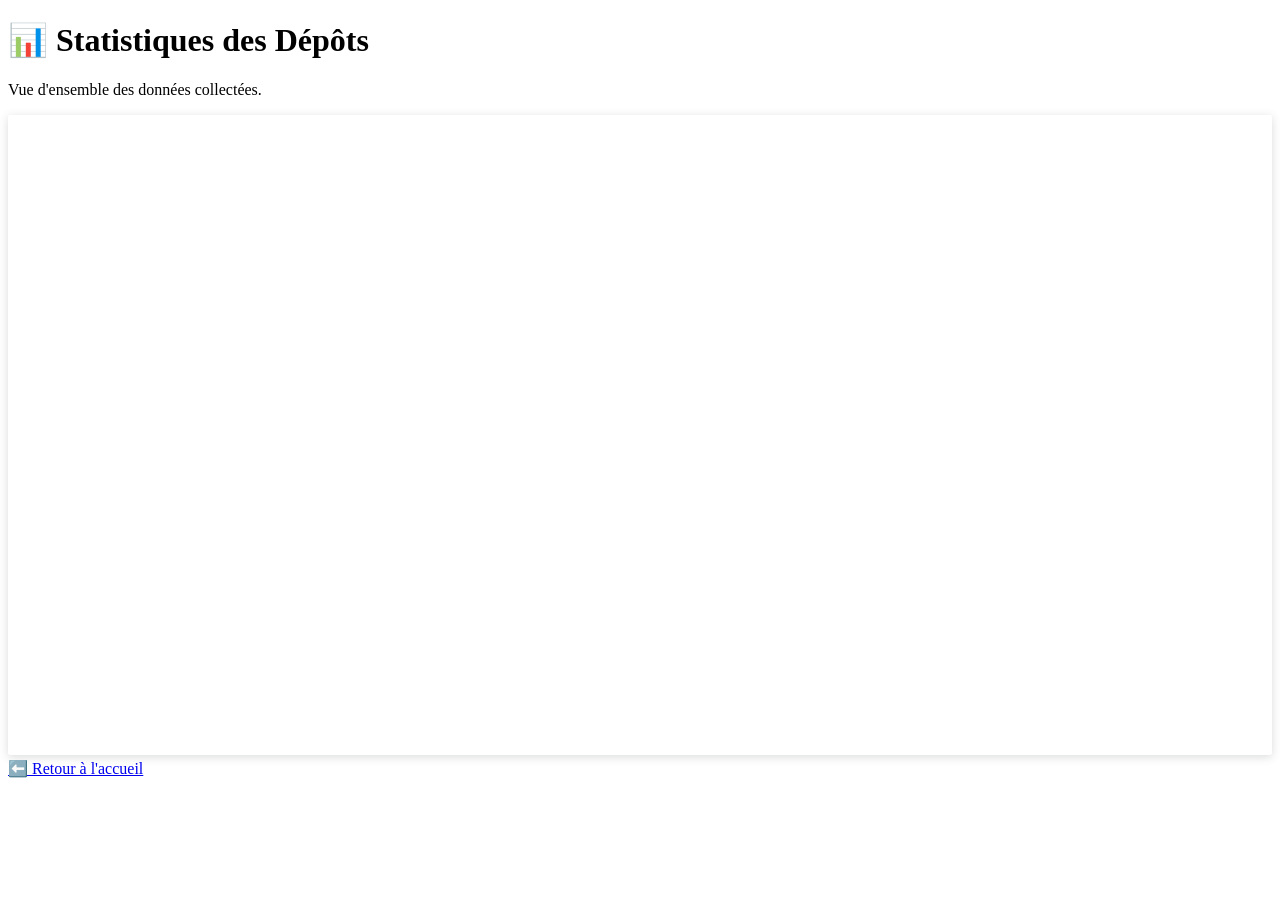
==== templates/dashboard.html @ 8504505e "Interface web pour le dashboard" ====
<!DOCTYPE html>
<html lang="fr">

<head>
    <meta charset="UTF-8">
    <title>Dashboard Analytique</title>
    <link rel="stylesheet" href="{{ url_for('static', filename='style.css') }}">
</head>

<body>
    <div class="container dashboard-container">
        <header>
            <h1>📊 Statistiques des Dépôts</h1>
            <p>Vue d'ensemble des données collectées.</p>
        </header>

        <div class="iframe-wrapper">
            <iframe
                style="background: #FFFFFF; border: none; border-radius: 2px; box-shadow: 0 2px 10px 0 rgba(70, 76, 79, .2);"
                width="100%" height="640"
                src="https://charts.mongodb.com/charts-project-0-yeyutsi/embed/dashboards?id=69163d18-31f3-4073-86d2-3dfadc1a824b&theme=light&autoRefresh=true&maxDataAge=14400&showTitleAndDesc=false&scalingWidth=scale&scalingHeight=scale">
            </iframe>
        </div>

        <div class="actions">
            <a href="/" class="btn-back">⬅️ Retour à l'accueil</a>
        </div>
    </div>
</body>

</html>
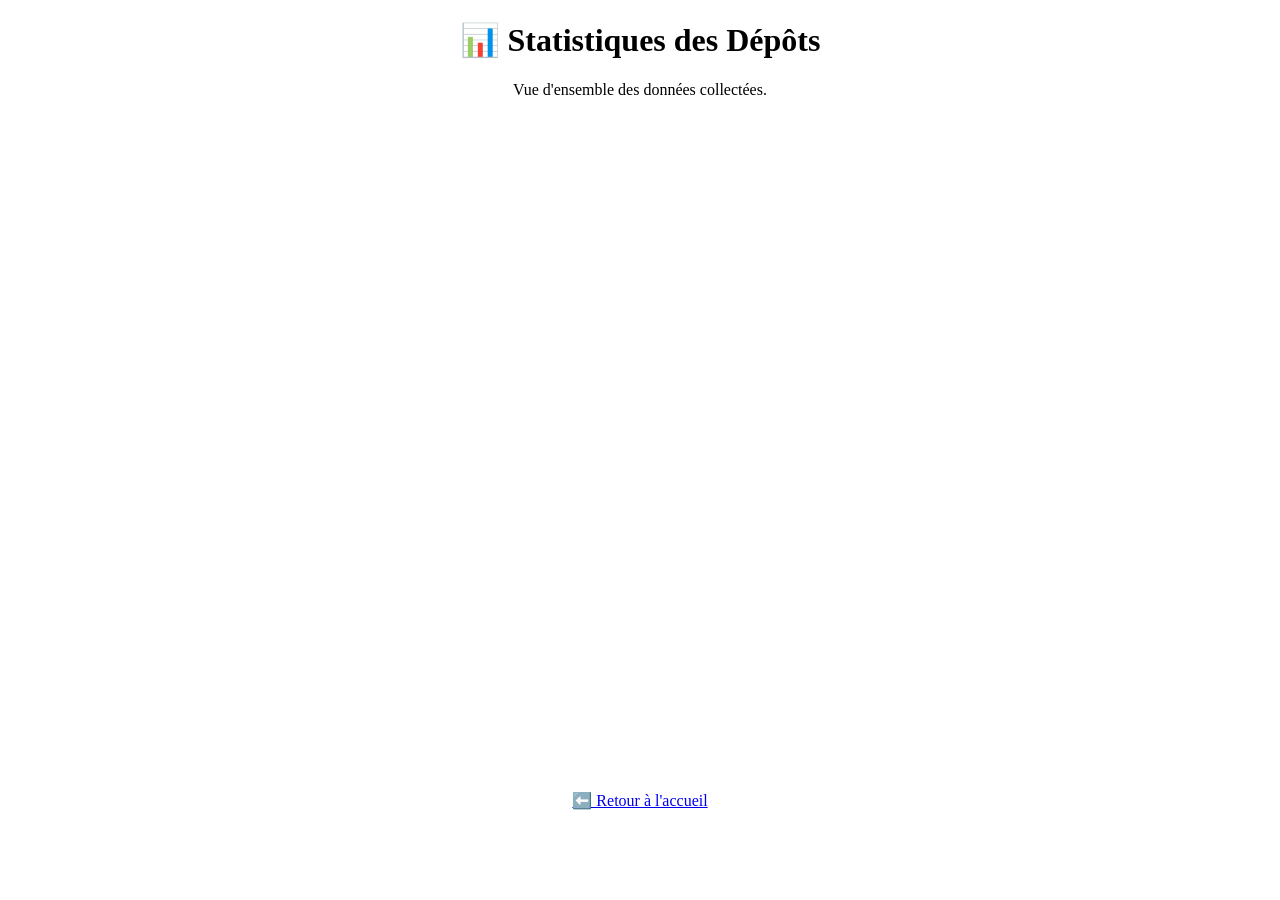
==== commit 57e28aa6: "Amélioration de l'UI et ajout depuis l'UI d'un utilisateur en BDD" ====
--- a/templates/dashboard.html
+++ b/templates/dashboard.html
@@ -8,22 +8,20 @@
 </head>
 
 <body>
-    <div class="container dashboard-container">
-        <header>
+    <div class="main-wrapper wide-layout">
+        <header style="text-align: center; margin-bottom: 2rem;">
             <h1>📊 Statistiques des Dépôts</h1>
-            <p>Vue d'ensemble des données collectées.</p>
+            <p class="subtitle">Vue d'ensemble des données collectées.</p>
         </header>
 
         <div class="iframe-wrapper">
-            <iframe
-                style="background: #FFFFFF; border: none; border-radius: 2px; box-shadow: 0 2px 10px 0 rgba(70, 76, 79, .2);"
-                width="100%" height="640"
+            <iframe style="background: #FFFFFF; border: none;" width="100%" height="640"
                 src="https://charts.mongodb.com/charts-project-0-yeyutsi/embed/dashboards?id=69163d18-31f3-4073-86d2-3dfadc1a824b&theme=light&autoRefresh=true&maxDataAge=14400&showTitleAndDesc=false&scalingWidth=scale&scalingHeight=scale">
             </iframe>
         </div>
 
-        <div class="actions">
-            <a href="/" class="btn-back">⬅️ Retour à l'accueil</a>
+        <div class="actions" style="text-align: center; margin-top: 1rem;">
+            <a href="/" class="btn-ghost">⬅️ Retour à l'accueil</a>
         </div>
     </div>
 </body>
